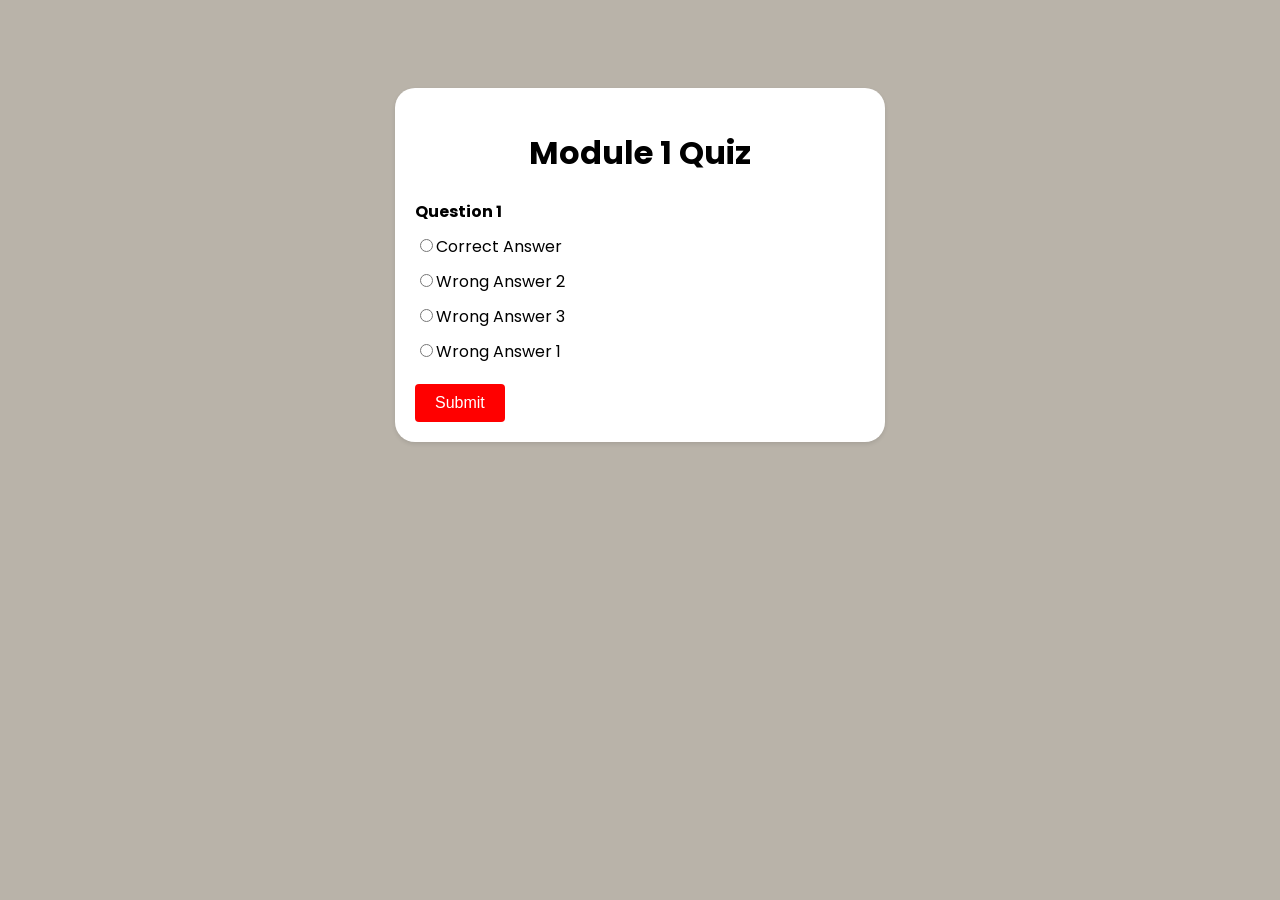
==== module1quiz/index.html @ 420b40e7 "Module 1 Quiz" ====
<!DOCTYPE html>
<html lang="en" >
<head>
  <meta charset="UTF-8">
  <title>CodePen - Module 1 Quiz</title>
  <link rel="stylesheet" href="./style.css">

</head>
<body>
<!-- partial:index.partial.html -->
<div class="container">
    <h1>Module 1 Quiz</h1>
    <div id="quiz"></div>
    <div id="result" class="result"></div>
    <button id="submit" class="button">Submit</button>
    <button id="retry" class="button hide">Retry</button>
    <button id="showAnswer" class="button hide">Show Answer</button>
  </div>
<!-- partial -->
  <script  src="./script.js"></script>

</body>
</html>
---- module1quiz/style.css ----
@import url('https://fonts.googleapis.com/css2?family=Poppins:wght@400;500;700&display=swap');

body {
  font-family: 'Poppins', sans-serif;
  background: #b9b3a9;
  display: flex;
  justify-content: center;
}

.container {
  width: 450px;
  padding: 20px;
  margin-top: 80px;
  background-color: #fff;
  box-shadow: 0 2px 4px rgba(0, 0, 0, 0.1);
  border-radius: 20px;
}

h1 {
  text-align: center;
}

.question {
  font-weight: bold;
  margin-bottom: 10px;
}

.options {
  margin-bottom: 20px;
}

.option {
  display: block;
  margin-bottom: 10px;
}

.button {
  display: inline-block;
  padding: 10px 20px;
  background-color: #f00;
  color: #fff;
  border: none;
  cursor: pointer;
  font-size: 16px;
  border-radius: 4px;
  transition: background-color 0.3s;
  margin-right: 10px;
}

.button:hover {
  background-color: #8b0000;
}

.result {
  text-align: center;
  margin-top: 20px;
  font-weight: bold;
}

.hide{
  display: none;
}
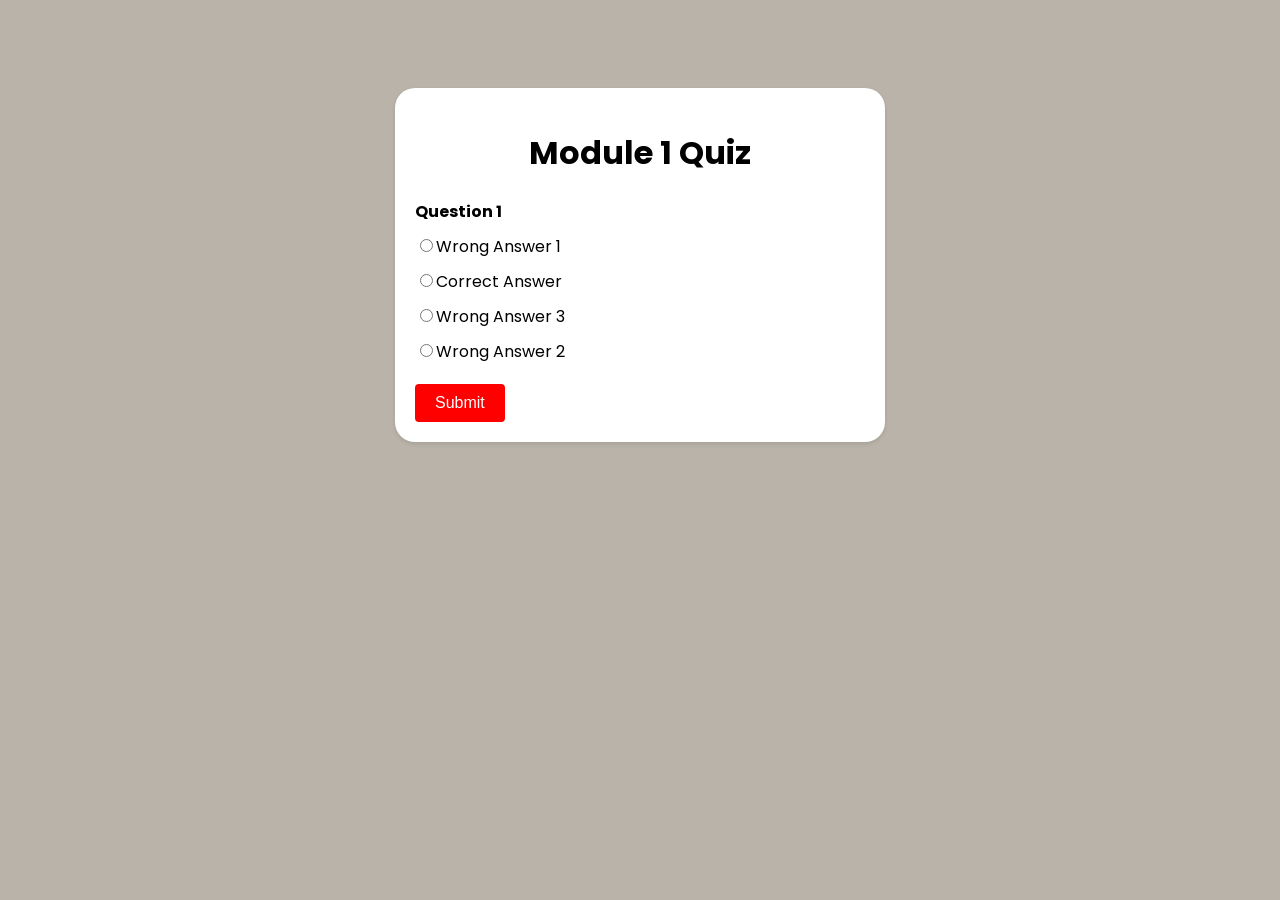
==== commit eeccf986: "Changing quiz 1 title" ====
--- a/module1quiz/index.html
+++ b/module1quiz/index.html
@@ -2,7 +2,7 @@
 <html lang="en" >
 <head>
   <meta charset="UTF-8">
-  <title>CodePen - Module 1 Quiz</title>
+  <title>Module 1 Quiz</title>
   <link rel="stylesheet" href="./style.css">
 
 </head>
